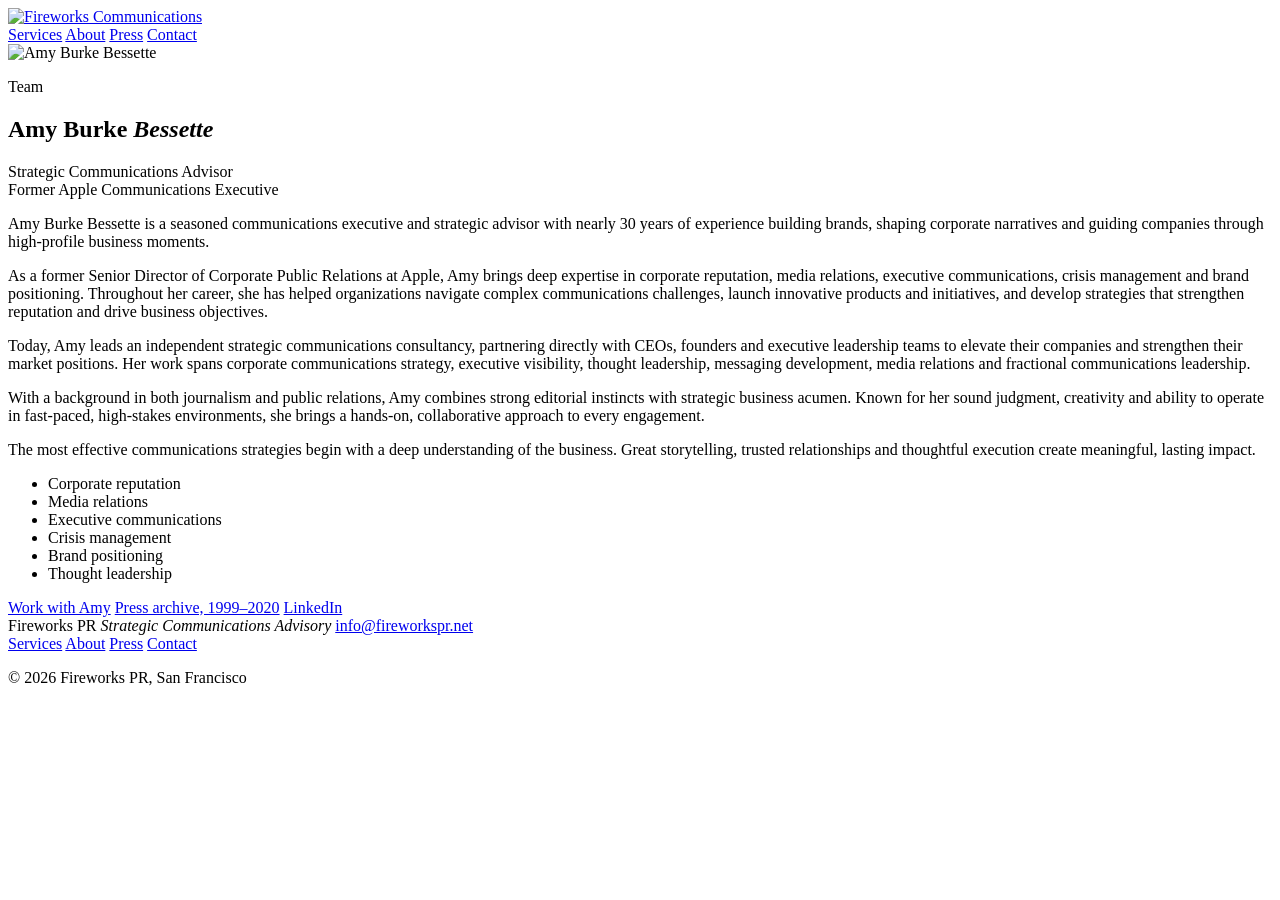
==== public/about/index.html @ 6e5f2a77 "Integrate strategic communications advisory content - Home: positioning hero, firm intro, six servic" ====
<!doctype html>
<html lang="en-US">
<head>
<meta charset="utf-8">
<meta name="viewport" content="width=device-width, initial-scale=1">
<title>Amy Burke Bessette — Strategic Communications Advisor | Fireworks PR</title>
<meta name="description" content="Amy Burke Bessette is a strategic communications advisor and former Senior Director of Corporate Public Relations at Apple, with nearly 30 years of experience in corporate reputation, media relations, executive communications and crisis management.">
<link rel="canonical" href="https://www.fireworkspr.net/about/">
<link rel="icon" href="/assets/favicon.svg" type="image/svg+xml">
<link rel="preconnect" href="https://fonts.googleapis.com">
<link rel="preconnect" href="https://fonts.gstatic.com" crossorigin>
<link href="https://fonts.googleapis.com/css2?family=Instrument+Sans:ital,wght@0,400..600;1,400..600&family=Instrument+Serif:ital@0;1&display=swap" rel="stylesheet">
<link rel="stylesheet" href="/assets/site.css?v=6">
<meta property="og:site_name" content="Fireworks PR">
<meta property="og:title" content="Amy Burke Bessette — Strategic Communications Advisor">
<meta property="og:description" content="Former Apple communications executive. Nearly 30 years building brands and guiding companies through high-profile moments.">
<meta property="og:type" content="profile">
<meta property="og:url" content="https://www.fireworkspr.net/about/">
<meta property="og:image" content="https://www.fireworkspr.net/assets/amy-burke-bessette.jpg">
<meta name="twitter:card" content="summary">
<script type="application/ld+json">
{
  "@context": "https://schema.org",
  "@type": "Person",
  "name": "Amy Burke Bessette",
  "jobTitle": "Strategic Communications Advisor",
  "url": "https://www.fireworkspr.net/about/",
  "image": "https://www.fireworkspr.net/assets/amy-burke-bessette.jpg",
  "worksFor": { "@type": "ProfessionalService", "name": "Fireworks PR", "url": "https://www.fireworkspr.net/" },
  "alumniOf": [{ "@type": "Organization", "name": "Apple" }],
  "sameAs": ["https://www.linkedin.com/in/amy-burke-bessette-39962/"],
  "knowsAbout": ["Corporate reputation", "Media relations", "Executive communications", "Crisis management", "Brand positioning", "Thought leadership"]
}
</script>
</head>
<body>
<header class="site-header">
  <a class="logo" href="/"><img src="/assets/logo.png" alt="Fireworks Communications" width="359" height="80"></a>
  <nav aria-label="Main">
    <a class="nav-link" href="/#services">Services</a>
    <a class="nav-link" href="/about/" aria-current="page">About</a>
    <a class="nav-link" href="/press/">Press</a>
    <a class="nav-link" href="/contact/">Contact</a>
  </nav>
</header>

<main>
  <div class="wrap">
    <section class="section bio-head" aria-labelledby="bio-title">
      <div class="portrait">
        <img src="/assets/amy-burke-bessette.jpg?v=2" alt="Amy Burke Bessette" width="686" height="817">
      </div>
      <div>
        <p class="eyebrow">Team</p>
        <h1 class="display" id="bio-title">Amy Burke <em>Bessette</em></h1>
        <p class="role">Strategic Communications Advisor<br>Former Apple Communications Executive</p>
        <div class="prose prose-lg">
          <p>Amy Burke Bessette is a seasoned communications executive and strategic advisor with nearly 30 years of experience building brands, shaping corporate narratives and guiding companies through high-profile business moments.</p>
          <p>As a former Senior Director of Corporate Public Relations at Apple, Amy brings deep expertise in corporate reputation, media relations, executive communications, crisis management and brand positioning. Throughout her career, she has helped organizations navigate complex communications challenges, launch innovative products and initiatives, and develop strategies that strengthen reputation and drive business objectives.</p>
          <p>Today, Amy leads an independent strategic communications consultancy, partnering directly with CEOs, founders and executive leadership teams to elevate their companies and strengthen their market positions. Her work spans corporate communications strategy, executive visibility, thought leadership, messaging development, media relations and fractional communications leadership.</p>
          <p>With a background in both journalism and public relations, Amy combines strong editorial instincts with strategic business acumen. Known for her sound judgment, creativity and ability to operate in fast-paced, high-stakes environments, she brings a hands-on, collaborative approach to every engagement.</p>
          <p class="pull">The most effective communications strategies begin with a deep understanding of the business. Great storytelling, trusted relationships and thoughtful execution create meaningful, lasting impact.</p>
        </div>
        <ul class="expertise" aria-label="Areas of expertise">
          <li>Corporate reputation</li>
          <li>Media relations</li>
          <li>Executive communications</li>
          <li>Crisis management</li>
          <li>Brand positioning</li>
          <li>Thought leadership</li>
        </ul>
        <div class="cta-row">
          <a class="btn btn-small" href="/contact/">Work with Amy</a>
          <a class="text-link" href="/press/">Press archive, 1999–2020</a>
          <a class="text-link" href="https://www.linkedin.com/in/amy-burke-bessette-39962/" target="_blank" rel="noopener">LinkedIn</a>
        </div>
      </div>
    </section>
  </div>
</main>

<footer class="site-footer">
  <div class="foot-brand">
    <span>Fireworks PR</span>
    <em>Strategic Communications Advisory</em>
    <a href="mailto:info@fireworkspr.net">info@fireworkspr.net</a>
  </div>
  <nav aria-label="Footer">
    <a href="/#services">Services</a>
    <a href="/about/">About</a>
    <a href="/press/">Press</a>
    <a href="/contact/">Contact</a>
  </nav>
  <p class="legal">© 2026 Fireworks PR, San Francisco</p>
</footer>
</body>
</html>
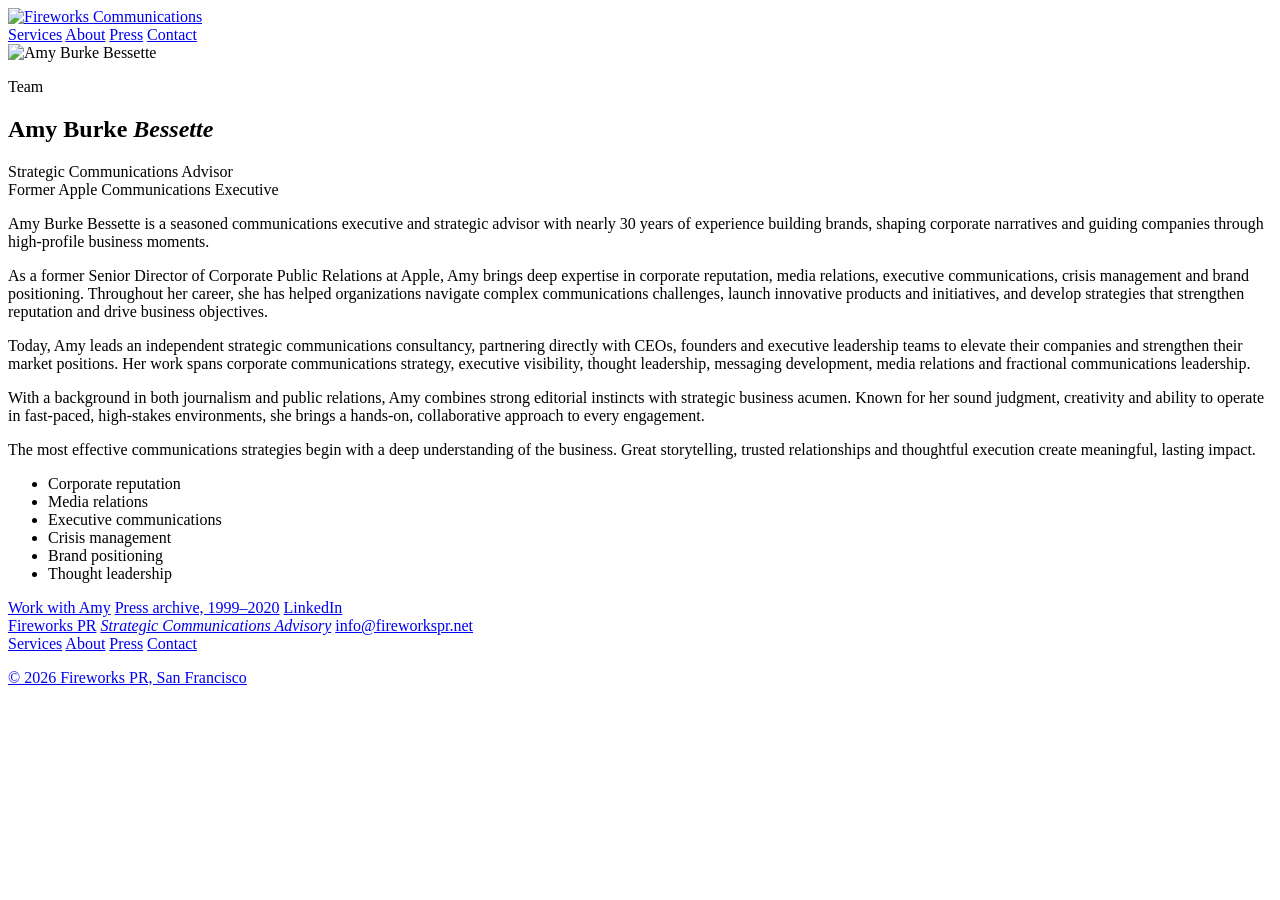
==== commit 67525e1c: "Make footer brand lines mailto links to info@fireworkspr.net Co-Authored-By: Claude Opus 5.5 <norepl" ====
--- a/public/about/index.html
+++ b/public/about/index.html
@@ -10,7 +10,7 @@
 <link rel="preconnect" href="https://fonts.googleapis.com">
 <link rel="preconnect" href="https://fonts.gstatic.com" crossorigin>
 <link href="https://fonts.googleapis.com/css2?family=Instrument+Sans:ital,wght@0,400..600;1,400..600&family=Instrument+Serif:ital@0;1&display=swap" rel="stylesheet">
-<link rel="stylesheet" href="/assets/site.css?v=6">
+<link rel="stylesheet" href="/assets/site.css?v=7">
 <meta property="og:site_name" content="Fireworks PR">
 <meta property="og:title" content="Amy Burke Bessette — Strategic Communications Advisor">
 <meta property="og:description" content="Former Apple communications executive. Nearly 30 years building brands and guiding companies through high-profile moments.">
@@ -81,8 +81,8 @@
 
 <footer class="site-footer">
   <div class="foot-brand">
-    <span>Fireworks PR</span>
-    <em>Strategic Communications Advisory</em>
+    <a href="mailto:info@fireworkspr.net">Fireworks PR</a>
+    <a href="mailto:info@fireworkspr.net"><em>Strategic Communications Advisory</em></a>
     <a href="mailto:info@fireworkspr.net">info@fireworkspr.net</a>
   </div>
   <nav aria-label="Footer">
@@ -91,7 +91,7 @@
     <a href="/press/">Press</a>
     <a href="/contact/">Contact</a>
   </nav>
-  <p class="legal">© 2026 Fireworks PR, San Francisco</p>
+  <p class="legal"><a href="mailto:info@fireworkspr.net">© 2026 Fireworks PR, San Francisco</a></p>
 </footer>
 </body>
 </html>
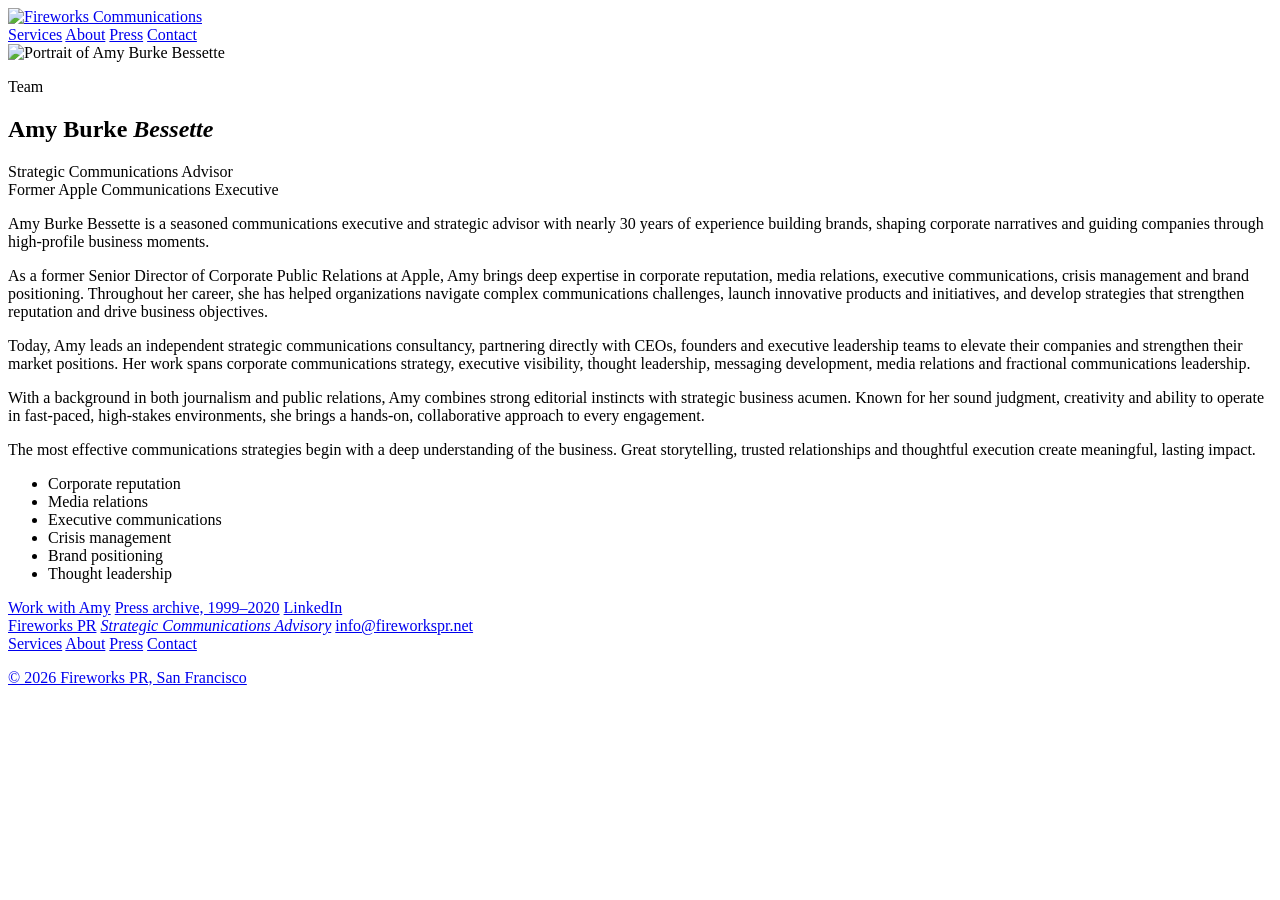
==== commit 10e4c42a: "New headshot on the bio page; text-only home hero - Remove the portrait from the home page; the hero" ====
--- a/public/about/index.html
+++ b/public/about/index.html
@@ -6,17 +6,18 @@
 <title>Amy Burke Bessette — Strategic Communications Advisor | Fireworks PR</title>
 <meta name="description" content="Amy Burke Bessette is a strategic communications advisor and former Senior Director of Corporate Public Relations at Apple, with nearly 30 years of experience in corporate reputation, media relations, executive communications and crisis management.">
 <link rel="canonical" href="https://www.fireworkspr.net/about/">
+<meta name="theme-color" content="#a6192e">
 <link rel="icon" href="/assets/favicon.svg" type="image/svg+xml">
 <link rel="preconnect" href="https://fonts.googleapis.com">
 <link rel="preconnect" href="https://fonts.gstatic.com" crossorigin>
 <link href="https://fonts.googleapis.com/css2?family=Instrument+Sans:ital,wght@0,400..600;1,400..600&family=Instrument+Serif:ital@0;1&display=swap" rel="stylesheet">
-<link rel="stylesheet" href="/assets/site.css?v=7">
+<link rel="stylesheet" href="/assets/site.css?v=10">
 <meta property="og:site_name" content="Fireworks PR">
 <meta property="og:title" content="Amy Burke Bessette — Strategic Communications Advisor">
 <meta property="og:description" content="Former Apple communications executive. Nearly 30 years building brands and guiding companies through high-profile moments.">
 <meta property="og:type" content="profile">
 <meta property="og:url" content="https://www.fireworkspr.net/about/">
-<meta property="og:image" content="https://www.fireworkspr.net/assets/amy-burke-bessette.jpg">
+<meta property="og:image" content="https://www.fireworkspr.net/assets/amy-burke-bessette-2026.jpg">
 <meta name="twitter:card" content="summary">
 <script type="application/ld+json">
 {
@@ -25,7 +26,7 @@
   "name": "Amy Burke Bessette",
   "jobTitle": "Strategic Communications Advisor",
   "url": "https://www.fireworkspr.net/about/",
-  "image": "https://www.fireworkspr.net/assets/amy-burke-bessette.jpg",
+  "image": "https://www.fireworkspr.net/assets/amy-burke-bessette-2026.jpg",
   "worksFor": { "@type": "ProfessionalService", "name": "Fireworks PR", "url": "https://www.fireworkspr.net/" },
   "alumniOf": [{ "@type": "Organization", "name": "Apple" }],
   "sameAs": ["https://www.linkedin.com/in/amy-burke-bessette-39962/"],
@@ -35,7 +36,7 @@
 </head>
 <body>
 <header class="site-header">
-  <a class="logo" href="/"><img src="/assets/logo.png" alt="Fireworks Communications" width="359" height="80"></a>
+  <a class="logo" href="/"><img src="/assets/logo.png?v=2" alt="Fireworks Communications" width="900" height="186"></a>
   <nav aria-label="Main">
     <a class="nav-link" href="/#services">Services</a>
     <a class="nav-link" href="/about/" aria-current="page">About</a>
@@ -48,7 +49,7 @@
   <div class="wrap">
     <section class="section bio-head" aria-labelledby="bio-title">
       <div class="portrait">
-        <img src="/assets/amy-burke-bessette.jpg?v=2" alt="Amy Burke Bessette" width="686" height="817">
+        <img src="/assets/amy-burke-bessette-2026.jpg" alt="Portrait of Amy Burke Bessette" width="1140" height="1380">
       </div>
       <div>
         <p class="eyebrow">Team</p>
